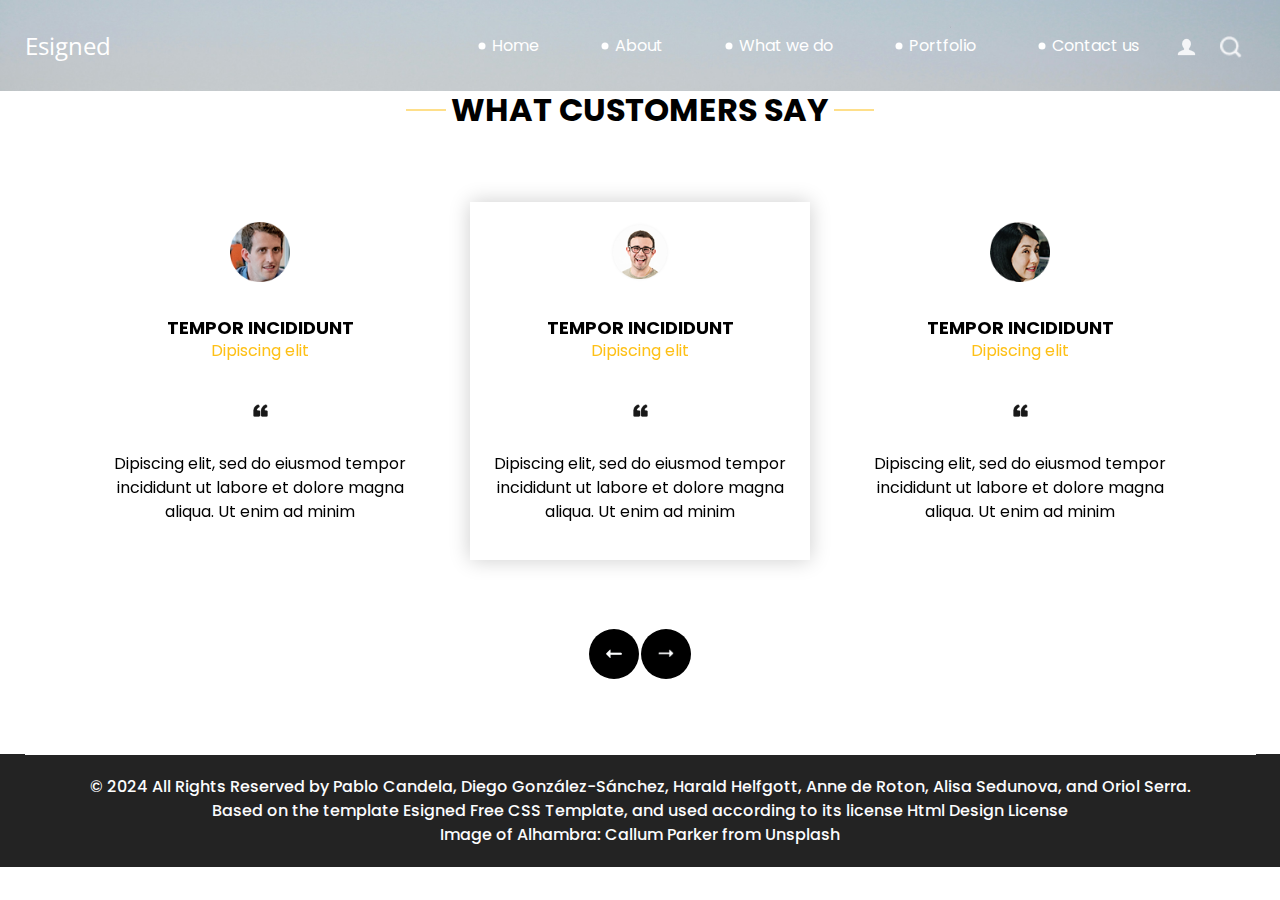
==== committee.html @ 5b02d72f "I forgot to add the new things" ====
<!DOCTYPE html>
<html>

<head>
  <!-- Basic -->
  <meta charset="utf-8" />
  <meta http-equiv="X-UA-Compatible" content="IE=edge" />
  <!-- Mobile Metas -->
  <meta name="viewport" content="width=device-width, initial-scale=1, shrink-to-fit=no" />
  <!-- Site Metas -->
  <meta name="keywords" content="" />
  <meta name="description" content="" />
  <meta name="author" content="" />

  <title>NewTrendsArithComb</title>

  <!-- slider stylesheet -->
  <!-- slider stylesheet -->
  <link rel="stylesheet" type="text/css" href="https://cdnjs.cloudflare.com/ajax/libs/OwlCarousel2/2.3.4/assets/owl.carousel.min.css" />

  <!-- bootstrap core css -->
  <link rel="stylesheet" type="text/css" href="css/bootstrap.css" />

  <!-- fonts style -->
  <link href="https://fonts.googleapis.com/css?family=Open+Sans:400,700|Poppins:400,700&display=swap" rel="stylesheet">
  <!-- Custom styles for this template -->
  <link href="css/style.css" rel="stylesheet" />
  <!-- responsive style -->
  <link href="css/responsive.css" rel="stylesheet" />
</head>

<body class="sub_page">
  <div class="hero_area">
    <!-- header section strats -->
    <header class="header_section">
      <div class="container-fluid">
        <nav class="navbar navbar-expand-lg custom_nav-container pt-3">
          <a class="navbar-brand" href="index.html">
            <span>
              Esigned
            </span>
          </a>
          <button class="navbar-toggler" type="button" data-toggle="collapse" data-target="#navbarSupportedContent" aria-controls="navbarSupportedContent" aria-expanded="false" aria-label="Toggle navigation">
            <span class="navbar-toggler-icon"></span>
          </button>

          <div class="collapse navbar-collapse" id="navbarSupportedContent">
            <div class="d-flex ml-auto flex-column flex-lg-row align-items-center">
              <ul class="navbar-nav  ">
                <li class="nav-item active">
                  <a class="nav-link" href="index.html">Home <span class="sr-only">(current)</span></a>
                </li>
                <li class="nav-item">
                  <a class="nav-link" href="about.html"> About </a>
                </li>
                <li class="nav-item">
                  <a class="nav-link" href="do.html"> What we do </a>
                </li>
                <li class="nav-item">
                  <a class="nav-link" href="portfolio.html"> Portfolio </a>
                </li>
                <li class="nav-item">
                  <a class="nav-link" href="contact.html">Contact us</a>
                </li>
              </ul>
              <div class="user_option">
                <a href="">
                  <img src="images/user.png" alt="">
                </a>
                <form class="form-inline my-2 my-lg-0 ml-0 ml-lg-4 mb-3 mb-lg-0">
                  <button class="btn  my-2 my-sm-0 nav_search-btn" type="submit"></button>
                </form>
              </div>
            </div>
          </div>
        </nav>
      </div>
    </header>
    <!-- end header section -->
  </div>


  <!-- client section -->
  <section class="client_section">
    <div class="container">
      <div class="heading_container">
        <h2>
          WHAT CUSTOMERS SAY
        </h2>
      </div>
      <div class="carousel-wrap ">
        <div class="owl-carousel">
          <div class="item">
            <div class="box">
              <div class="img-box">
                <img src="images/c-1.png" alt="">
              </div>
              <div class="detail-box">
                <h5>
                  Tempor incididunt <br>
                  <span>
                    Dipiscing elit
                  </span>
                </h5>
                <img src="images/quote.png" alt="">
                <p>
                  Dipiscing elit, sed do eiusmod tempor incididunt ut labore et dolore magna aliqua. Ut enim ad minim
                </p>
              </div>
            </div>
          </div>
          <div class="item">
            <div class="box">
              <div class="img-box">
                <img src="images/c-2.png" alt="">
              </div>
              <div class="detail-box">
                <h5>
                  Tempor incididunt <br>
                  <span>
                    Dipiscing elit
                  </span>
                </h5>
                <img src="images/quote.png" alt="">
                <p>
                  Dipiscing elit, sed do eiusmod tempor incididunt ut labore et dolore magna aliqua. Ut enim ad minim
                </p>
              </div>
            </div>
          </div>
          <div class="item">
            <div class="box">
              <div class="img-box">
                <img src="images/c-3.png" alt="">
              </div>
              <div class="detail-box">
                <h5>
                  Tempor incididunt <br>
                  <span>
                    Dipiscing elit
                  </span>
                </h5>
                <img src="images/quote.png" alt="">
                <p>
                  Dipiscing elit, sed do eiusmod tempor incididunt ut labore et dolore magna aliqua. Ut enim ad minim
                </p>
              </div>
            </div>
          </div>
        </div>
      </div>
    </div>
  </section>

  <!-- end client section -->


  <!-- footer section -->
  <section class="container-fluid footer_section">
    <p>
      &copy; 2024 All Rights Reserved by Pablo Candela, Diego González-Sánchez, Harald Helfgott, Anne de Roton, Alisa Sedunova, and Oriol Serra.
      <br/>
      Based on the template
      <a href="https://www.free-css.com/free-css-templates/page295/esigned">Esigned Free CSS Template</a>, and used according to its license <a href="https://html.design/license/">Html Design License</a>
      <br/>
      Image of Alhambra: <a href="https://unsplash.com/es/@callump1975?utm_content=creditCopyText&utm_medium=referral&utm_source=unsplash">Callum Parker</a> from <a href="https://unsplash.com/es/fotos/edificio-de-hormigon-marron-cerca-de-la-montana-durante-el-dia-8vKNAMqpRcU?utm_content=creditCopyText&utm_medium=referral&utm_source=unsplash">Unsplash</a>
    </p>
  </section>
  <!-- footer section -->

  <script type="text/javascript" src="js/jquery-3.4.1.min.js"></script>
  <script type="text/javascript" src="js/bootstrap.js"></script>
  <script type="text/javascript" src="https://cdnjs.cloudflare.com/ajax/libs/OwlCarousel2/2.3.4/owl.carousel.min.js">
  </script>
  <!-- owl carousel script 
    -->
  <script type="text/javascript">
    $(".owl-carousel").owlCarousel({
      loop: true,
      margin: 0,
      navText: [],
      center: true,
      autoplay: true,
      autoplayHoverPause: true,
      responsive: {
        0: {
          items: 1
        },
        1000: {
          items: 3
        }
      }
    });
  </script>
  <!-- end owl carousel script -->

</body>

</html>
---- css/style.css ----
body {
  font-family: "Poppins", sans-serif;
  color: #000000;
  background-color: #ffffff;
}

.layout_padding {
  padding: 75px 0;
}

.layout_padding2 {
  padding: 45px 0;
}

.layout_padding2-top {
  padding-top: 45px;
}

.layout_padding2-bottom {
  padding-bottom: 45px;
}

.layout_padding-top {
  padding-top: 75px;
}

.layout_padding-bottom {
  padding-bottom: 75px;
}

.heading_container {
  display: -webkit-box;
  display: -ms-flexbox;
  display: flex;
  -webkit-box-orient: vertical;
  -webkit-box-direction: normal;
      -ms-flex-direction: column;
          flex-direction: column;
  -webkit-box-align: start;
      -ms-flex-align: start;
          align-items: flex-start;
}

.heading_container h2 {
  font-weight: bold;
  text-transform: uppercase;
  position: relative;
}

.heading_container h2::before, .heading_container h2::after {
  content: "";
  position: absolute;
  top: 50%;
  width: 40px;
  height: 1px;
  background-color: #fec016;
}

.heading_container h2::before {
  left: -5px;
  -webkit-transform: translate(-100%, -50%);
          transform: translate(-100%, -50%);
}

.heading_container h2::after {
  right: -5px;
  -webkit-transform: translate(100%, -50%);
          transform: translate(100%, -50%);
}

/*header section*/
.hero_area {
  height: 100vh;
  background-color: #b5caee;
  background-image: url(../images/granada.jpg);
  background-size: cover;
}

.sub_page .hero_area {
  height: auto;
}

.sub_page .who_section.layout_padding {
  padding-top: 0;
}

.hero_area.sub_pages {
  height: auto;
}

.header_section .container-fluid {
  padding-right: 25px;
  padding-left: 25px;
}

.header_section .nav_container {
  margin: 0 auto;
}

.custom_nav-container.navbar-expand-lg .navbar-nav .nav-link {
  margin: 10px 30px;
  color: #ffffff;
  text-align: center;
  position: relative;
}

.custom_nav-container.navbar-expand-lg .navbar-nav .nav-link::before {
  content: "";
  position: absolute;
  top: 50%;
  left: -2px;
  -webkit-transform: translate(-50%, -50%);
          transform: translate(-50%, -50%);
  width: 7px;
  height: 7px;
  border-radius: 100%;
  background-color: #ffffff;
}

a,
a:hover,
a:focus {
  text-decoration: none;
}

a:hover,
a:focus {
  color: initial;
}

.btn,
.btn:focus {
  outline: none !important;
  -webkit-box-shadow: none;
          box-shadow: none;
}

.user_option {
  display: -webkit-box;
  display: -ms-flexbox;
  display: flex;
  -webkit-box-align: center;
      -ms-flex-align: center;
          align-items: center;
}

.custom_nav-container .nav_search-btn {
  background-image: url(../images/search-icon.png);
  background-size: 22px;
  background-repeat: no-repeat;
  background-position-y: 7px;
  width: 35px;
  height: 35px;
  padding: 0;
  border: none;
}

.navbar-brand {
  display: -webkit-box;
  display: -ms-flexbox;
  display: flex;
  -webkit-box-align: center;
      -ms-flex-align: center;
          align-items: center;
  font-family: 'Open Sans', sans-serif;
}

.navbar-brand span {
  font-size: 24px;
  color: #ffffff;
}

.custom_nav-container {
  z-index: 99999;
  padding: 15px 0;
}

.custom_nav-container .navbar-toggler {
  outline: none;
}

.custom_nav-container .navbar-toggler .navbar-toggler-icon {
  background-image: url(../images/menu.png);
  background-size: 55px;
}

/*end header section*/
.slider_section {
  height: 90%;
  display: -webkit-box;
  display: -ms-flexbox;
  display: flex;
  -webkit-box-align: center;
      -ms-flex-align: center;
          align-items: center;
  color: #ffffff;
}

.slider_section .detail-box {
  text-align: center;
  margin-bottom: 110px;
}

.slider_section .detail-box h1 {
  font-size: 4rem;
  text-transform: uppercase;
}

.slider_section .detail-box h2 {
  text-transform: uppercase;
}

.slider_section .detail-box p {
  margin-top: 25px;
}

.slider_section .detail-box a {
  display: inline-block;
  padding: 10px 55px;
  background-color: #ffffff;
  border: 1px solid #ffffff;
  color: #000000;
  border-radius: 20px 20px 0 20px;
  margin-top: 35px;
}

.slider_section .detail-box a:hover {
  background-color: transparent;
  color: #ffffff;
}

.slider_section #carouselExampleIndicators {
  bottom: 0;
}

.slider_section #carouselExampleIndicators li {
  width: 15px;
  height: 15px;
  background-color: transparent;
  border: 3px solid #ffffff;
  border-radius: 100%;
  opacity: 1;
}

.do_section .heading_container {
  -webkit-box-align: center;
      -ms-flex-align: center;
          align-items: center;
  text-align: center;
}

.do_section .do_container {
  display: -webkit-box;
  display: -ms-flexbox;
  display: flex;
  -ms-flex-wrap: wrap;
      flex-wrap: wrap;
  -webkit-box-pack: center;
      -ms-flex-pack: center;
          justify-content: center;
  padding-top: 10px;
}

.do_section .do_container .box {
  text-align: center;
  position: relative;
  z-index: 5;
  margin: 35px 25px 0 25px;
}

.do_section .do_container .box .img-box {
  width: 120px;
  height: 120px;
  display: -webkit-box;
  display: -ms-flexbox;
  display: flex;
  -webkit-box-pack: center;
      -ms-flex-pack: center;
          justify-content: center;
  -webkit-box-align: center;
      -ms-flex-align: center;
          align-items: center;
  background-color: #353434;
  border-radius: 100%;
}

.do_section .do_container .box .img-box img {
  width: 45px;
}

.do_section .do_container .box .detail-box {
  margin-top: 35px;
}

.do_section .do_container .box:hover .img-box {
  background-color: #fec016;
}

.do_section .do_container .arrow_bg::before {
  content: "";
  position: absolute;
  top: -23px;
  left: -17px;
  width: 262%;
  height: 90%;
  z-index: 3;
  background-size: cover;
}

.do_section .do_container .arrow-start::before {
  background-image: url(../images/arrow-start.png);
}

.do_section .do_container .arrow-middle::before {
  background-image: url(../images/arrow-middle.png);
}

.do_section .do_container .arrow-end::before {
  background-image: url(../images/arrow-end.png);
}

.who_section .row {
  -webkit-box-align: center;
      -ms-flex-align: center;
          align-items: center;
}

.who_section .img-box img {
  width: 100%;
}

.who_section .detail-box {
  margin-left: 65px;
}

.who_section .detail-box p {
  margin-top: 35px;
}

.who_section .detail-box a {
  display: inline-block;
  padding: 8px 30px;
  background-color: #353434;
  border: 1px solid #353434;
  color: #ffffff;
  border-radius: 20px 20px 0 20px;
  margin-top: 35px;
}

.who_section .detail-box a:hover {
  background-color: transparent;
  color: #353434;
}

.work_section .work_container {
  display: -webkit-box;
  display: -ms-flexbox;
  display: flex;
  -ms-flex-wrap: wrap;
      flex-wrap: wrap;
  margin: 0 -1%;
}

.work_section .work_container .box {
  min-width: 300px;
  display: -webkit-box;
  display: -ms-flexbox;
  display: flex;
  -webkit-box-align: stretch;
      -ms-flex-align: stretch;
          align-items: stretch;
}

.work_section .work_container .box img {
  width: 100%;
}

.work_section .work_container .box.b-2, .work_section .work_container .box.b-3 {
  width: 43.5%;
}

.work_section .work_container .box.b-1, .work_section .work_container .box.b-4 {
  width: 56.5%;
}

.client_section {
  padding-bottom: 150px;
}

.client_section .heading_container {
  -webkit-box-align: center;
      -ms-flex-align: center;
          align-items: center;
  margin-bottom: 45px;
}

.client_section .box {
  padding: 20px;
  display: -webkit-box;
  display: -ms-flexbox;
  display: flex;
  -webkit-box-orient: vertical;
  -webkit-box-direction: normal;
      -ms-flex-direction: column;
          flex-direction: column;
  -webkit-box-align: center;
      -ms-flex-align: center;
          align-items: center;
  text-align: center;
  margin: 20px;
}

.client_section .box .img-box {
  width: 60px;
}

.client_section .box .img-box img {
  width: 100%;
}

.client_section .box .detail-box {
  margin-top: 35px;
  display: -webkit-box;
  display: -ms-flexbox;
  display: flex;
  -webkit-box-orient: vertical;
  -webkit-box-direction: normal;
      -ms-flex-direction: column;
          flex-direction: column;
  -webkit-box-align: center;
      -ms-flex-align: center;
          align-items: center;
}

.client_section .box .detail-box h5 {
  text-transform: uppercase;
  font-weight: bold;
  font-size: 18px;
}

.client_section .box .detail-box h5 span {
  text-transform: none;
  font-size: 16px;
  font-weight: normal;
  color: #fec016;
}

.client_section .box .detail-box img {
  width: 15px;
  margin: 35px 0;
}

.client_section .carousel-wrap {
  margin: 0 auto;
  padding: 0;
  position: relative;
}

.client_section .owl-nav > div {
  margin-top: -26px;
  position: absolute;
  top: 50%;
  color: #cdcbcd;
}

.client_section .owl-carousel .owl-nav .owl-prev,
.client_section .owl-carousel .owl-nav .owl-next {
  width: 50px;
  height: 50px;
  background-color: #000000;
  background-size: 16px;
  background-position: center;
  border-radius: 100%;
  background-repeat: no-repeat;
  position: absolute;
  bottom: -75px;
  outline: none;
}

.client_section .owl-carousel .owl-nav .owl-prev:hover,
.client_section .owl-carousel .owl-nav .owl-next:hover {
  background-color: rgba(0, 0, 0, 0.8);
}

.client_section .owl-carousel .owl-nav .owl-prev {
  background-image: url(../images/prev.png);
  left: 50%;
  -webkit-transform: translateX(-102%);
          transform: translateX(-102%);
}

.client_section .owl-carousel .owl-nav .owl-next {
  right: 50%;
  background-image: url(../images/next.png);
  -webkit-transform: translateX(102%);
          transform: translateX(102%);
}

.client_section .owl-carousel .owl-dots.disabled,
.client_section .owl-carousel .owl-nav.disabled {
  display: block;
}

.client_section .owl-item.active.center .box {
  -webkit-box-shadow: 0 0 20px 0 rgba(0, 0, 0, 0.2);
          box-shadow: 0 0 20px 0 rgba(0, 0, 0, 0.2);
}

.target_section {
  background-image: url(../images/target-bg.jpg);
  background-size: cover;
  color: #ffffff;
  text-align: center;
}

.target_section .detail-box {
  margin: 30px 0;
}

.target_section h2 {
  font-weight: bold;
}

.target_section h5 {
  font-size: 18px;
  font-weight: 500;
}

/* contact section */
.contact_section .heading_container {
  -webkit-box-align: center;
      -ms-flex-align: center;
          align-items: center;
}

.contact_section .contact-form {
  padding: 25px;
  border-radius: 20px;
}

.contact_section .contact-form input {
  border: none;
  outline: none;
  background-color: transparent;
  width: 100%;
  margin: 15px 0;
  padding: 10px 20px;
  border: 1px solid rgba(0, 0, 0, 0.4);
  border-radius: 30px;
}

.contact_section .contact-form input.input_message {
  height: 175px;
}

.contact_section .contact-form input::-webkit-input-placeholder {
  color: rgba(0, 0, 0, 0.4);
}

.contact_section .contact-form input:-ms-input-placeholder {
  color: rgba(0, 0, 0, 0.4);
}

.contact_section .contact-form input::-ms-input-placeholder {
  color: rgba(0, 0, 0, 0.4);
}

.contact_section .contact-form input::placeholder {
  color: rgba(0, 0, 0, 0.4);
}

.contact_section .contact-form button {
  border: none;
  outline: none;
  padding: 12px 50px;
  text-transform: uppercase;
  margin-top: 25px;
  background-color: #fec913;
  color: #fff;
  border-radius: 30px;
}

.contact_section .map_img-box {
  width: 80%;
  margin: 25px auto 0 auto;
}

.contact_section .map_img-box img {
  width: 100%;
}

/* end contact section */
.info_section {
  background-color: #232323;
  color: #ffffff;
  padding: 90px 0 45px 0;
}

.info_section h5 {
  margin-bottom: 25px;
  font-size: 24px;
}

.info_section .info_insta .insta_container > div {
  display: -webkit-box;
  display: -ms-flexbox;
  display: flex;
}

.info_section .info_insta .insta_container img {
  width: 100%;
}

.info_section .info_insta .insta_container .insta-box {
  margin: 5px;
  display: -webkit-box;
  display: -ms-flexbox;
  display: flex;
  -webkit-box-align: stretch;
      -ms-flex-align: stretch;
          align-items: stretch;
  background-color: #ffffff;
  padding: 10px 20px;
}

.info_section .info_contact .img-box {
  width: 35px;
  display: -webkit-box;
  display: -ms-flexbox;
  display: flex;
  -webkit-box-pack: center;
      -ms-flex-pack: center;
          justify-content: center;
}

.info_section .info_contact p {
  margin: 0;
}

.info_section .info_contact > div {
  display: -webkit-box;
  display: -ms-flexbox;
  display: flex;
  -webkit-box-align: center;
      -ms-flex-align: center;
          align-items: center;
  margin: 20px 0;
}

.info_section .info_contact > div img {
  height: auto;
  margin-right: 12px;
}

.info_section .info_form form input {
  outline: none;
  width: 100%;
  padding: 7px 10px;
}

.info_section .info_form form button {
  display: inline-block;
  padding: 8px 30px;
  background-color: #fbca47;
  border: 1px solid #fbca47;
  color: #ffffff;
  margin-top: 15px;
  text-transform: uppercase;
  font-size: 15px;
}

.info_section .info_form form button:hover {
  background-color: transparent;
  color: #fbca47;
}

.info_section .info_form .social_box {
  margin-top: 35px;
  width: 100%;
  display: -webkit-box;
  display: -ms-flexbox;
  display: flex;
}

.info_section .info_form .social_box a {
  margin-right: 25px;
}

/* footer section*/
.footer_section {
  background-color: #232323;
  font-weight: 500;
  display: -webkit-box;
  display: -ms-flexbox;
  display: flex;
  -webkit-box-pack: center;
      -ms-flex-pack: center;
          justify-content: center;
}

.footer_section p {
  padding: 20px 65px;
  color: #fbfcfd;
  margin: 0 auto;
  text-align: center;
  border-top: 1px solid #ffffff;
}

.footer_section a {
  color: #fbfcfd;
}

/* end footer section*/
/*# sourceMappingURL=style.css.map */
---- css/responsive.css ----
@media (max-width: 1120px) {
    .hero_area {
        height: auto;
    }

    .slider_section {
        padding: 50px 0;
    }

}

@media (max-width: 992px) {
    .user_option {
        flex-direction: column;
    }

    .custom_nav-container .nav_search-btn {
        background-position: center;
        margin-top: 10px;
    }

    .user_option a {
        margin-bottom: 10px;
    }

    .custom_nav-container.navbar-expand-lg .navbar-nav .nav-link {
        padding: 0 5px;
    }
}

@media (max-width: 768px) {

    .info_section .col-md-3 {
        text-align: center;
    }

    .info_section .col-md-3:not(:nth-last-child(1)) {
        margin-bottom: 35px;
    }

    .who_section .detail-box {
        margin-left: 15px;
        margin-top: 35px;
    }

    .work_section .work_container .box.b-1,
    .work_section .work_container .box.b-2,
    .work_section .work_container .box.b-3,
    .work_section .work_container .box.b-4 {
        width: 100%;
    }

    .info_section .col-md-3>div {
        display: flex;
        flex-direction: column;
        align-items: center;
    }

    .info_section .info_form .social_box {
        justify-content: center;
    }

    .info_section .info_form .social_box a {
        margin: 0 10px;
    }

    .footer_section p {
        padding: 20px 30px;
    }
}

@media (max-width: 576px) {
    .slider_section .detail-box h1 {
        font-size: 3.5rem;
    }

    .do_section .do_container .arrow_bg::before {
        display: none;
    }
}

@media (max-width: 480px) {}

@media (max-width: 420px) {
    .slider_section .detail-box h2 {
        font-size: 1.5rem;
    }

    .slider_section .detail-box h1 {
        font-size: 3rem;
    }
}

@media (max-width: 360px) {}

@media (min-width: 1200px) {
    .container {
        max-width: 1170px;
    }
}
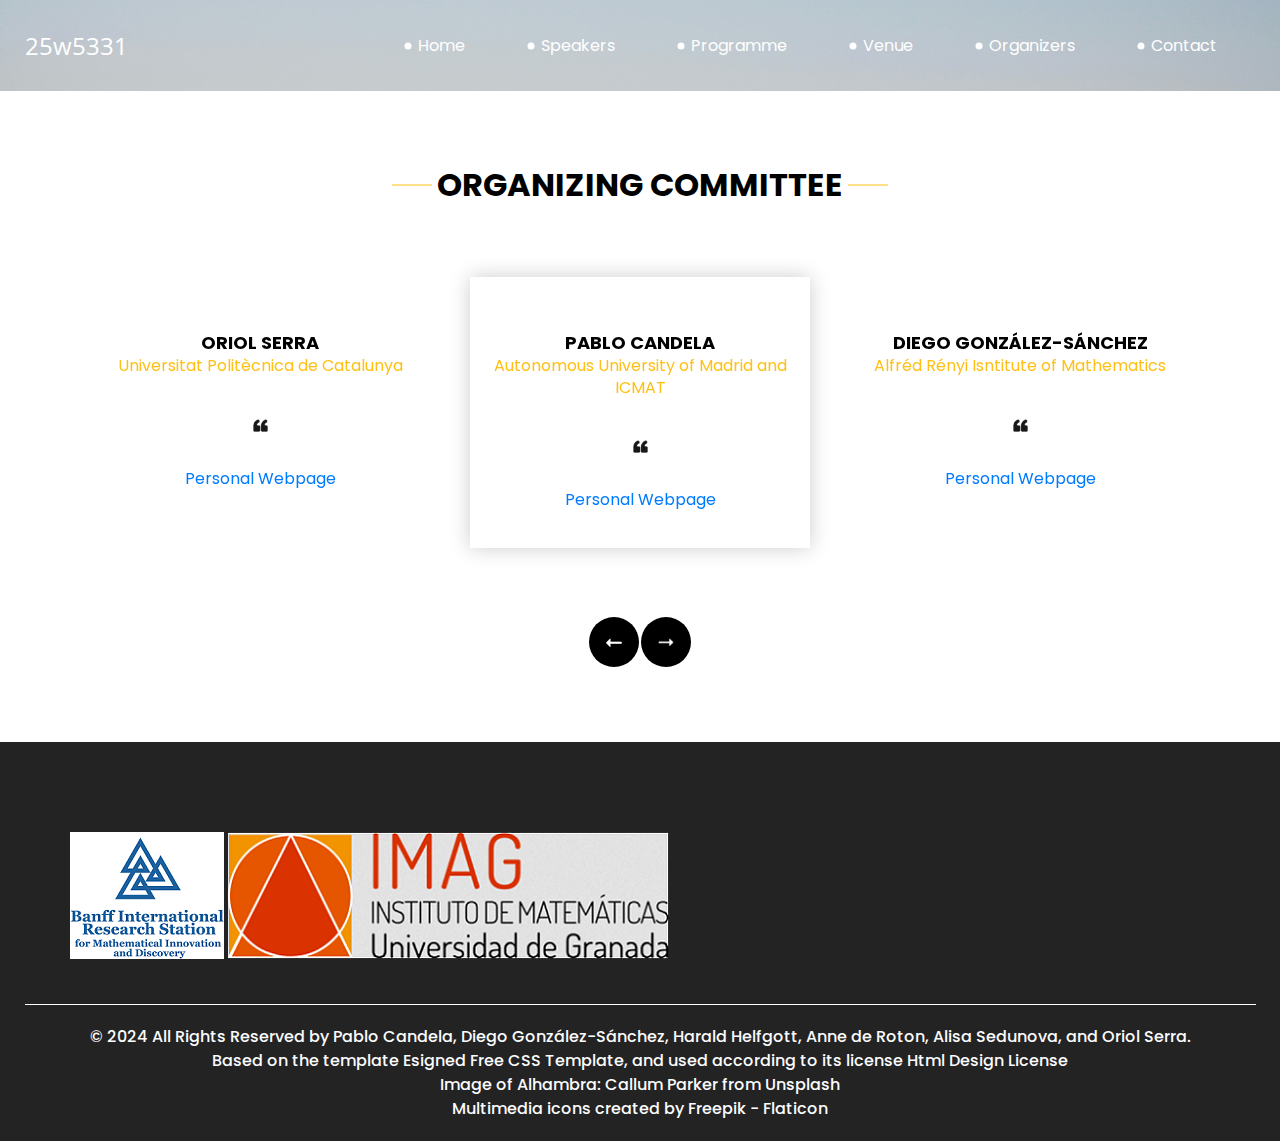
==== commit af5edd91: "First version with minimal information" ====
--- a/committee.html
+++ b/committee.html
@@ -37,7 +37,7 @@
         <nav class="navbar navbar-expand-lg custom_nav-container pt-3">
           <a class="navbar-brand" href="index.html">
             <span>
-              Esigned
+              25w5331
             </span>
           </a>
           <button class="navbar-toggler" type="button" data-toggle="collapse" data-target="#navbarSupportedContent" aria-controls="navbarSupportedContent" aria-expanded="false" aria-label="Toggle navigation">
@@ -50,27 +50,22 @@
                 <li class="nav-item active">
                   <a class="nav-link" href="index.html">Home <span class="sr-only">(current)</span></a>
                 </li>
+                <li class="nav-item"></li>
+                  <a class="nav-link" href="speakers.html"> Speakers </a>
+                </li>
+                <li class="nav-item"></li>
+                  <a class="nav-link" href="programme.html"> Programme </a>
+                </li>
+                <li class="nav-item"></li>
+                  <a class="nav-link" href="venue.html"> Venue </a>
+                </li>
                 <li class="nav-item">
-                  <a class="nav-link" href="about.html"> About </a>
+                  <a class="nav-link" href="committee.html"> Organizers </a>
                 </li>
                 <li class="nav-item">
-                  <a class="nav-link" href="do.html"> What we do </a>
-                </li>
-                <li class="nav-item">
-                  <a class="nav-link" href="portfolio.html"> Portfolio </a>
-                </li>
-                <li class="nav-item">
-                  <a class="nav-link" href="contact.html">Contact us</a>
+                  <a class="nav-link" href="contact.html"> Contact </a>
                 </li>
               </ul>
-              <div class="user_option">
-                <a href="">
-                  <img src="images/user.png" alt="">
-                </a>
-                <form class="form-inline my-2 my-lg-0 ml-0 ml-lg-4 mb-3 mb-lg-0">
-                  <button class="btn  my-2 my-sm-0 nav_search-btn" type="submit"></button>
-                </form>
-              </div>
             </div>
           </div>
         </nav>
@@ -81,68 +76,111 @@
 
 
   <!-- client section -->
-  <section class="client_section">
+  <section class="client_section layout_padding">
     <div class="container">
       <div class="heading_container">
         <h2>
-          WHAT CUSTOMERS SAY
+          ORGANIZING COMMITTEE
         </h2>
       </div>
       <div class="carousel-wrap ">
         <div class="owl-carousel">
           <div class="item">
-            <div class="box">
+            <div class="box"><!--
               <div class="img-box">
                 <img src="images/c-1.png" alt="">
-              </div>
-              <div class="detail-box">
-                <h5>
-                  Tempor incididunt <br>
-                  <span>
-                    Dipiscing elit
-                  </span>
-                </h5>
-                <img src="images/quote.png" alt="">
-                <p>
-                  Dipiscing elit, sed do eiusmod tempor incididunt ut labore et dolore magna aliqua. Ut enim ad minim
-                </p>
-              </div>
-            </div>
-          </div>
-          <div class="item">
-            <div class="box">
-              <div class="img-box">
-                <img src="images/c-2.png" alt="">
-              </div>
-              <div class="detail-box">
-                <h5>
-                  Tempor incididunt <br>
-                  <span>
-                    Dipiscing elit
-                  </span>
-                </h5>
-                <img src="images/quote.png" alt="">
-                <p>
-                  Dipiscing elit, sed do eiusmod tempor incididunt ut labore et dolore magna aliqua. Ut enim ad minim
-                </p>
-              </div>
-            </div>
-          </div>
-          <div class="item">
-            <div class="box">
-              <div class="img-box">
-                <img src="images/c-3.png" alt="">
-              </div>
-              <div class="detail-box">
-                <h5>
-                  Tempor incididunt <br>
-                  <span>
-                    Dipiscing elit
-                  </span>
-                </h5>
-                <img src="images/quote.png" alt="">
-                <p>
-                  Dipiscing elit, sed do eiusmod tempor incididunt ut labore et dolore magna aliqua. Ut enim ad minim
+              </div> -->
+              <div class="detail-box">
+                <h5>
+                  Pablo Candela <br>
+                  <span>
+                    Autonomous University of Madrid and ICMAT
+                  </span>
+                </h5>
+                <img src="images/quote.png" alt="">
+                <p>
+                  <a href="https://verso.mat.uam.es/~pablo.candela/">Personal Webpage</a>
+                </p>
+              </div>
+            </div>
+          </div>
+          <div class="item">
+            <div class="box">
+              <div class="detail-box">
+                <h5>
+                  Diego González-Sánchez <br>
+                  <span>
+                    Alfréd Rényi Isntitute of Mathematics
+                  </span>
+                </h5>
+                <img src="images/quote.png" alt="">
+                <p>
+                  <a href="https://dglez91.github.io/">Personal Webpage</a>
+                </p>
+              </div>
+            </div>
+          </div>
+          <div class="item">
+            <div class="box">
+              <div class="detail-box">
+                <h5>
+                  Harald Helfgott <br>
+                  <span>
+                    CNRS, Institut de Mathématiques de Jussieu (Paris VI/VII). 
+                  </span>
+                </h5>
+                <img src="images/quote.png" alt="">
+                <p>
+                  <a href="https://webusers.imj-prg.fr/~harald.helfgott/anglais/">Personal Webpage</a>
+                  
+                </p>
+              </div>
+            </div>
+          </div>
+          <div class="item">
+            <div class="box">
+              <div class="detail-box">
+                <h5>
+                  Anne de Roton <br>
+                  <span>
+                    Institut Élie Cartan de Lorraine
+                  </span>
+                </h5>
+                <img src="images/quote.png" alt="">
+                <p>
+                  <a href="https://iecl.univ-lorraine.fr/membre-iecl/de-roton-anne/">Personal Webpage</a>
+                </p>
+              </div>
+            </div>
+          </div>
+          <div class="item">
+            <div class="box">
+              <div class="detail-box">
+                <h5>
+                  Alisa Sedunova <br>
+                  <span>
+                    University of Warwick
+                  </span>
+                </h5>
+                <img src="images/quote.png" alt="">
+                <p>
+                  <a href="https://www.math.purdue.edu/people/profile/asedunov.html">Personal Webpage</a>
+                </p>
+              </div>
+            </div>
+          </div>
+          <div class="item">
+            <div class="box">
+              <div class="detail-box">
+                <h5>
+                  Oriol Serra <br>
+                  <span>
+                    Universitat Politècnica de Catalunya
+                  </span>
+                </h5>
+                <img src="images/quote.png" alt="">
+                <p>
+                  <a href="https://web.mat.upc.edu/oriol.serra/">Personal Webpage</a>
                 </p>
               </div>
             </div>
@@ -155,18 +193,32 @@
   <!-- end client section -->
 
 
-  <!-- footer section -->
-  <section class="container-fluid footer_section">
-    <p>
-      &copy; 2024 All Rights Reserved by Pablo Candela, Diego González-Sánchez, Harald Helfgott, Anne de Roton, Alisa Sedunova, and Oriol Serra.
-      <br/>
-      Based on the template
-      <a href="https://www.free-css.com/free-css-templates/page295/esigned">Esigned Free CSS Template</a>, and used according to its license <a href="https://html.design/license/">Html Design License</a>
-      <br/>
-      Image of Alhambra: <a href="https://unsplash.com/es/@callump1975?utm_content=creditCopyText&utm_medium=referral&utm_source=unsplash">Callum Parker</a> from <a href="https://unsplash.com/es/fotos/edificio-de-hormigon-marron-cerca-de-la-montana-durante-el-dia-8vKNAMqpRcU?utm_content=creditCopyText&utm_medium=referral&utm_source=unsplash">Unsplash</a>
-    </p>
-  </section>
-  <!-- footer section -->
+  
+<!-- info section -->
+<section class="info_section ">
+  <div class="container">
+    <img src="images/BIRS_logo_small.png" alt="">
+    <img src="images/IMAG-logo-with-backgroud.PNG" alt="">
+  </div>
+</section>
+
+<!-- end info_section -->
+
+
+<!-- footer section -->
+<section class="container-fluid footer_section">
+  <p>
+    &copy; 2024 All Rights Reserved by Pablo Candela, Diego González-Sánchez, Harald Helfgott, Anne de Roton, Alisa Sedunova, and Oriol Serra.
+    <br/>
+    Based on the template
+    <a href="https://www.free-css.com/free-css-templates/page295/esigned">Esigned Free CSS Template</a>, and used according to its license <a href="https://html.design/license/">Html Design License</a>
+    <br/>
+    Image of Alhambra: <a href="https://unsplash.com/es/@callump1975?utm_content=creditCopyText&utm_medium=referral&utm_source=unsplash">Callum Parker</a> from <a href="https://unsplash.com/es/fotos/edificio-de-hormigon-marron-cerca-de-la-montana-durante-el-dia-8vKNAMqpRcU?utm_content=creditCopyText&utm_medium=referral&utm_source=unsplash">Unsplash</a>
+    <br/>
+    <a href="https://www.flaticon.com/free-icons/music-and-multimedia" title="music and multimedia icons">Multimedia icons created by Freepik - Flaticon</a>
+  </p>
+</section>
+<!-- footer section -->
 
   <script type="text/javascript" src="js/jquery-3.4.1.min.js"></script>
   <script type="text/javascript" src="js/bootstrap.js"></script>
